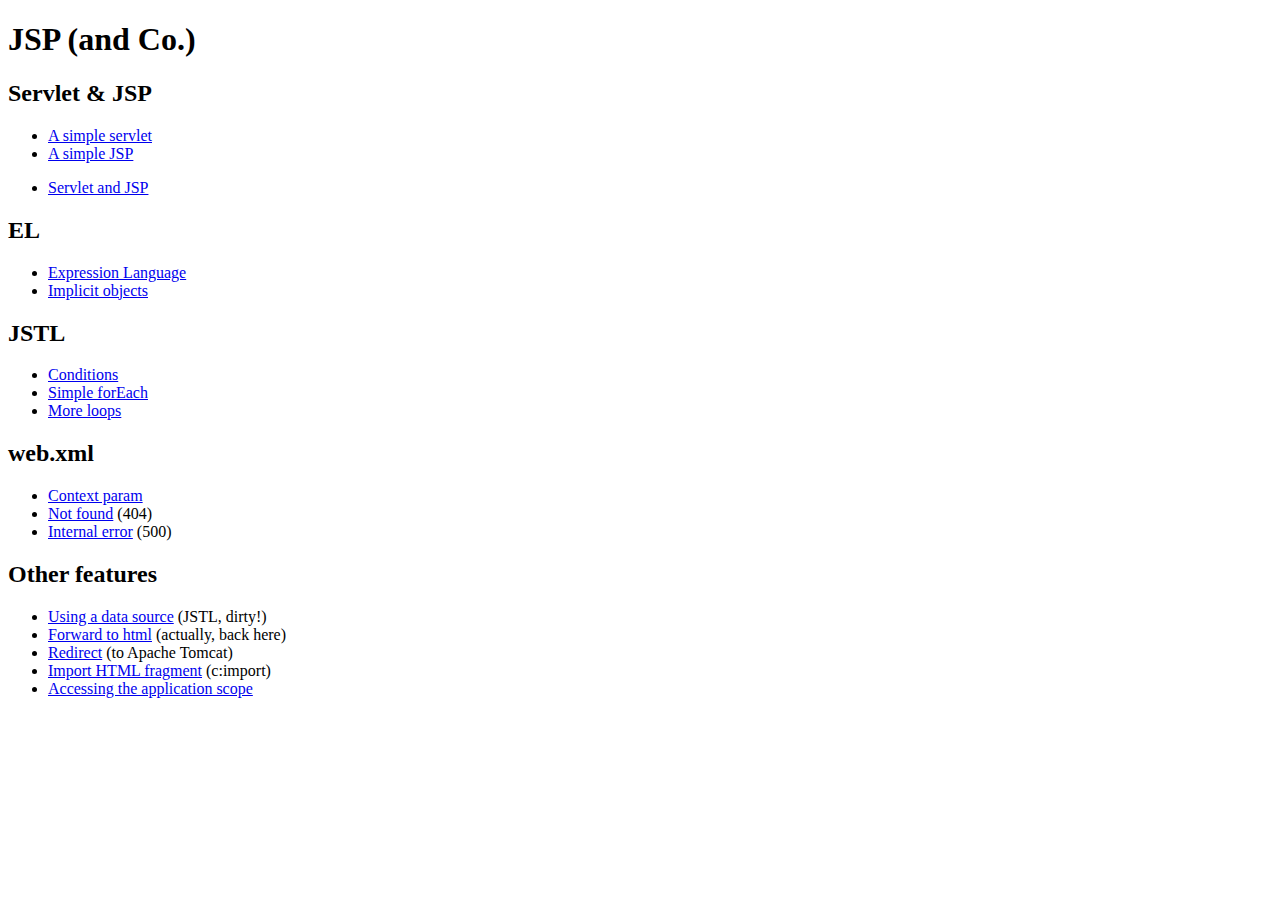
==== src/main/webapp/index.html @ 2a7100c5 "Jakarta - Tomcat 10.1" ====
<!-- 
    Introduction to Jakarta Enterprise Edition - JSP
    https://github.com/egalli64/jeep
 -->
<!DOCTYPE html>
<html lang="en">
<head>
<meta charset="utf-8">
<title>JSP</title>
<link rel="icon" href="data:;base64,=">
<link rel="stylesheet" type="text/css" href="/jeep/css/simple.css">
<base href="/jeep/">
</head>
<body>
    <h1>JSP (and Co.)</h1>

    <h2>Servlet &amp; JSP</h2>
    <ul>
        <li><a href="s02/timer">A simple servlet</a></li>
        <li><a href="s02/timer.jsp">A simple JSP</a></li>
    </ul>
    <ul>
        <li><a href="s03/checker.html">Servlet and JSP</a></li>
    </ul>
    <h2>EL</h2>
    <ul>
        <li><a href="s04/el">Expression Language</a></li>
        <li><a href="/jeep/s05/implicit.html">Implicit objects</a></li>
    </ul>
    <h2>JSTL</h2>
    <ul>
        <li><a href="s07/conditions.html">Conditions</a></li>
        <li><a href="s08/forEachColor.html">Simple forEach</a></li>
        <li><a href="s08/loops">More loops</a></li>
    </ul>
    <h2>web.xml</h2>
    <ul>
        <li><a href="s09/webInfContextParam.jsp">Context param</a></li>
        <li><a href="s09/eror">Not found</a> (404)</li>
        <li><a href="s09/error">Internal error</a> (500)</li>
    </ul>

    <h2>Other features</h2>
    <ul>
        <li><a href="s10/coders.jsp">Using a data source</a> (JSTL, dirty!)</li>
        <li><a href="s11/forwardHome.jsp">Forward to html</a> (actually, back here)</li>
        <li><a href="s11/redirectTomcat.jsp">Redirect</a> (to Apache Tomcat)</li>
        <li><a href="s11/import.jsp">Import HTML fragment</a> (c:import)</li>
        <li><a href="s11/appScope.jsp">Accessing the application scope</a></li>
    </ul>
</body>
</html>
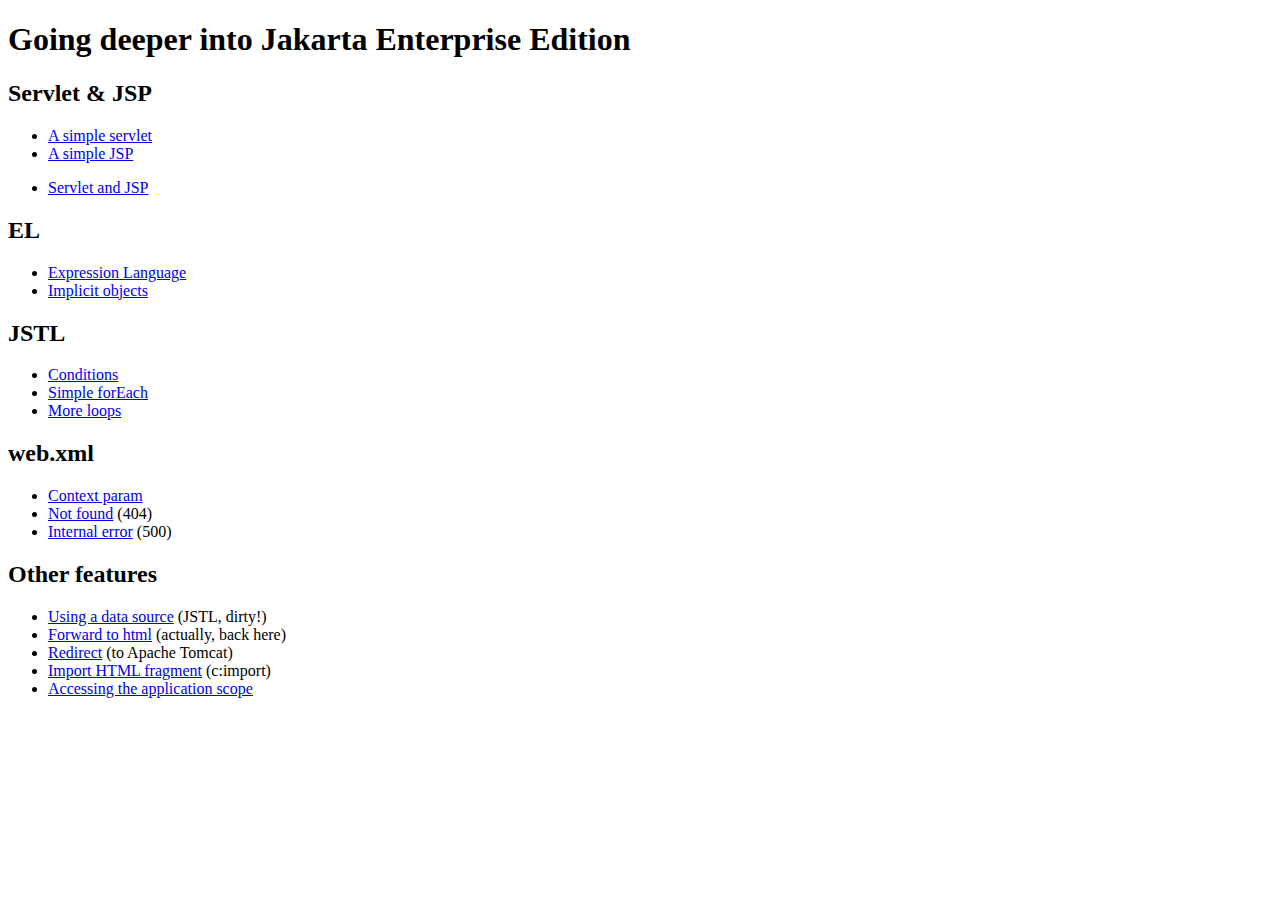
==== commit c942e5a1: "clarify" ====
--- a/src/main/webapp/index.html
+++ b/src/main/webapp/index.html
@@ -7,12 +7,12 @@
 <head>
 <meta charset="utf-8">
 <title>JSP</title>
-<link rel="icon" href="data:;base64,=">
-<link rel="stylesheet" type="text/css" href="/jeep/css/simple.css">
-<base href="/jeep/">
+<base href="/jeex/">
+<link rel="icon" href="data:image/x-icon;,">
+<link rel="stylesheet" type="text/css" href="css/simple.css">
 </head>
 <body>
-    <h1>JSP (and Co.)</h1>
+    <h1>Going deeper into Jakarta Enterprise Edition</h1>
 
     <h2>Servlet &amp; JSP</h2>
     <ul>
@@ -43,10 +43,10 @@
     <h2>Other features</h2>
     <ul>
         <li><a href="s10/coders.jsp">Using a data source</a> (JSTL, dirty!)</li>
-        <li><a href="s11/forwardHome.jsp">Forward to html</a> (actually, back here)</li>
-        <li><a href="s11/redirectTomcat.jsp">Redirect</a> (to Apache Tomcat)</li>
-        <li><a href="s11/import.jsp">Import HTML fragment</a> (c:import)</li>
-        <li><a href="s11/appScope.jsp">Accessing the application scope</a></li>
+        <li><a href="s12/forwardHome.jsp">Forward to html</a> (actually, back here)</li>
+        <li><a href="s12/redirectTomcat.jsp">Redirect</a> (to Apache Tomcat)</li>
+        <li><a href="s12/import.jsp">Import HTML fragment</a> (c:import)</li>
+        <li><a href="s12/appScope.jsp">Accessing the application scope</a></li>
     </ul>
 </body>
 </html>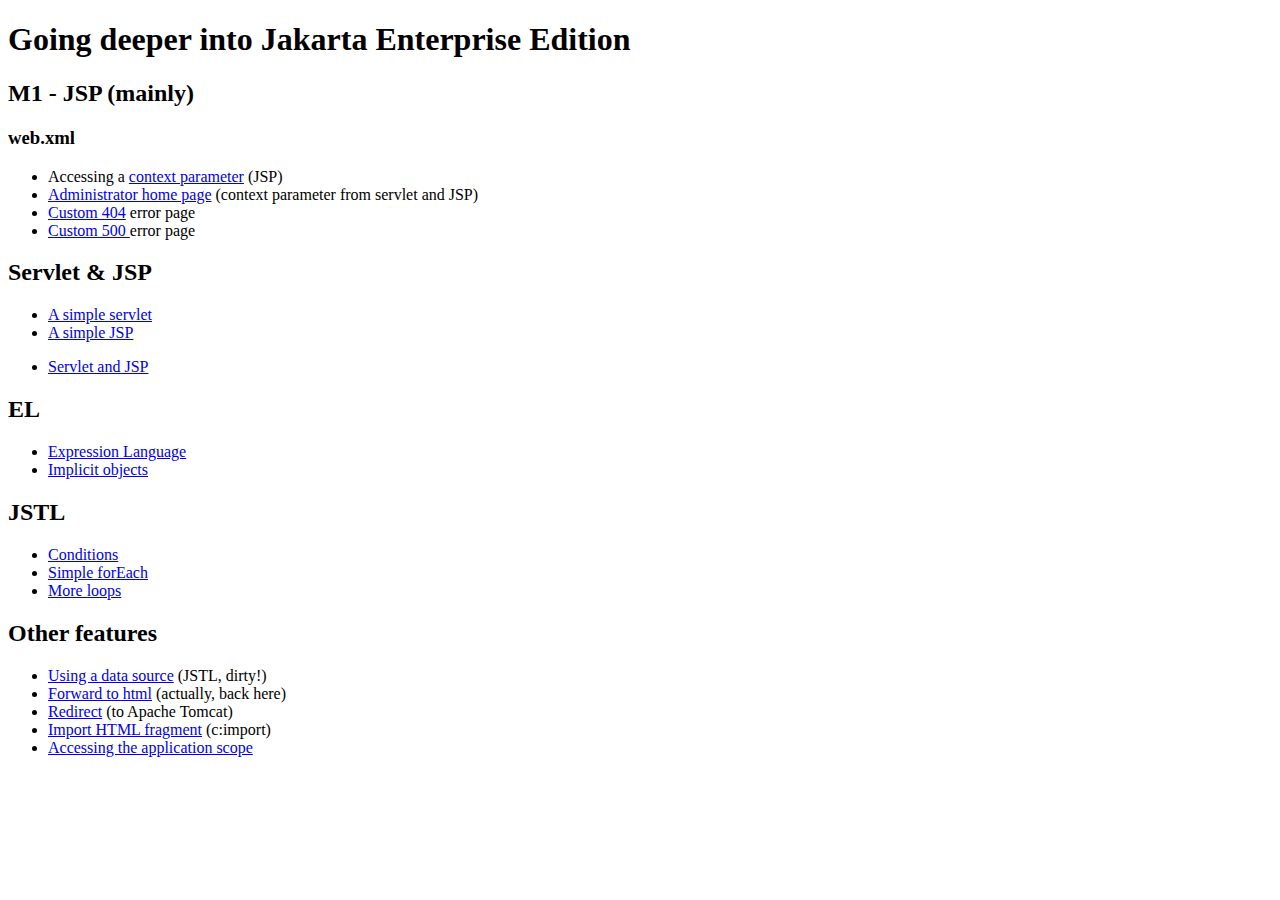
==== commit 268fdc63: "merge" ====
--- a/src/main/webapp/index.html
+++ b/src/main/webapp/index.html
@@ -1,18 +1,27 @@
 <!-- 
-    Introduction to Jakarta Enterprise Edition - JSP
-    https://github.com/egalli64/jeep
+    Going deeper into Jakarta Enterprise Edition
+    https://github.com/egalli64/jeex
  -->
 <!DOCTYPE html>
 <html lang="en">
 <head>
 <meta charset="utf-8">
-<title>JSP</title>
+<title>JEE +</title>
 <base href="/jeex/">
 <link rel="icon" href="data:image/x-icon;,">
 <link rel="stylesheet" type="text/css" href="css/simple.css">
 </head>
 <body>
     <h1>Going deeper into Jakarta Enterprise Edition</h1>
+
+    <h2>M1 - JSP (mainly)</h2>
+    <h3>web.xml</h3>
+    <ul>
+        <li>Accessing a <a href="m1/s2/context.jsp">context parameter</a> (JSP)</li>
+        <li><a href="m1/s2/admin">Administrator home page</a> (context parameter from servlet and JSP)</li>
+        <li><a href="m1/s2/eror">Custom 404</a> error page</li>
+        <li><a href="m1/s2/error">Custom 500 </a> error page</li>
+    </ul>
 
     <h2>Servlet &amp; JSP</h2>
     <ul>
@@ -33,12 +42,6 @@
         <li><a href="s08/forEachColor.html">Simple forEach</a></li>
         <li><a href="s08/loops">More loops</a></li>
     </ul>
-    <h2>web.xml</h2>
-    <ul>
-        <li><a href="s09/webInfContextParam.jsp">Context param</a></li>
-        <li><a href="s09/eror">Not found</a> (404)</li>
-        <li><a href="s09/error">Internal error</a> (500)</li>
-    </ul>
 
     <h2>Other features</h2>
     <ul>
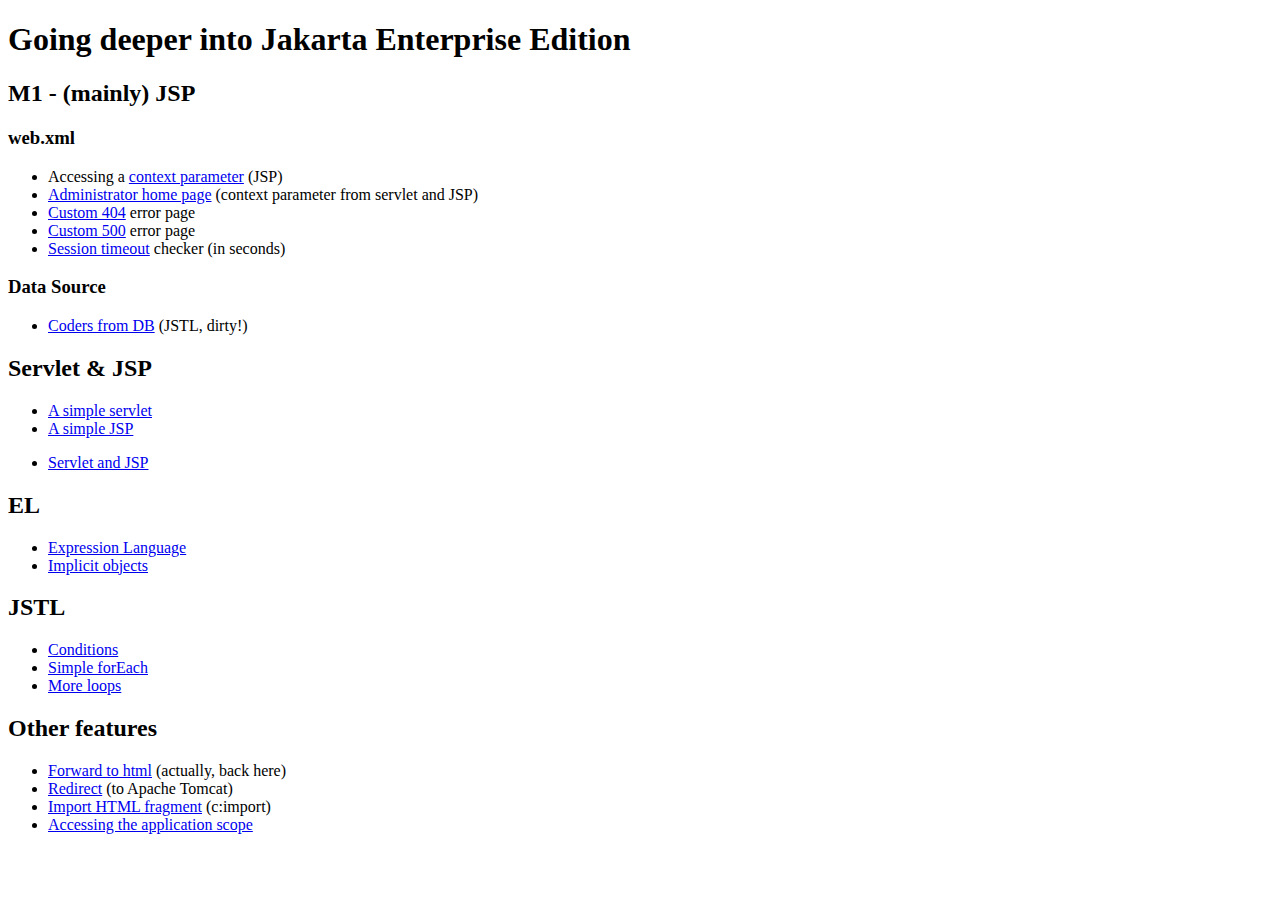
==== commit 33dc99bc: "merge" ====
--- a/src/main/webapp/index.html
+++ b/src/main/webapp/index.html
@@ -14,14 +14,21 @@
 <body>
     <h1>Going deeper into Jakarta Enterprise Edition</h1>
 
-    <h2>M1 - JSP (mainly)</h2>
+    <h2>M1 - (mainly) JSP</h2>
     <h3>web.xml</h3>
     <ul>
         <li>Accessing a <a href="m1/s2/context.jsp">context parameter</a> (JSP)</li>
         <li><a href="m1/s2/admin">Administrator home page</a> (context parameter from servlet and JSP)</li>
         <li><a href="m1/s2/eror">Custom 404</a> error page</li>
-        <li><a href="m1/s2/error">Custom 500 </a> error page</li>
+        <li><a href="m1/s2/error">Custom 500</a> error page</li>
+        <li><a href="m1/s2/timeout">Session timeout</a> checker (in seconds)</li>
     </ul>
+
+    <h3>Data Source</h3>
+    <ul>
+        <li><a href="m1/s3/coders.jsp">Coders from DB</a> (JSTL, dirty!)</li>
+    </ul>
+
 
     <h2>Servlet &amp; JSP</h2>
     <ul>
@@ -45,7 +52,6 @@
 
     <h2>Other features</h2>
     <ul>
-        <li><a href="s10/coders.jsp">Using a data source</a> (JSTL, dirty!)</li>
         <li><a href="s12/forwardHome.jsp">Forward to html</a> (actually, back here)</li>
         <li><a href="s12/redirectTomcat.jsp">Redirect</a> (to Apache Tomcat)</li>
         <li><a href="s12/import.jsp">Import HTML fragment</a> (c:import)</li>
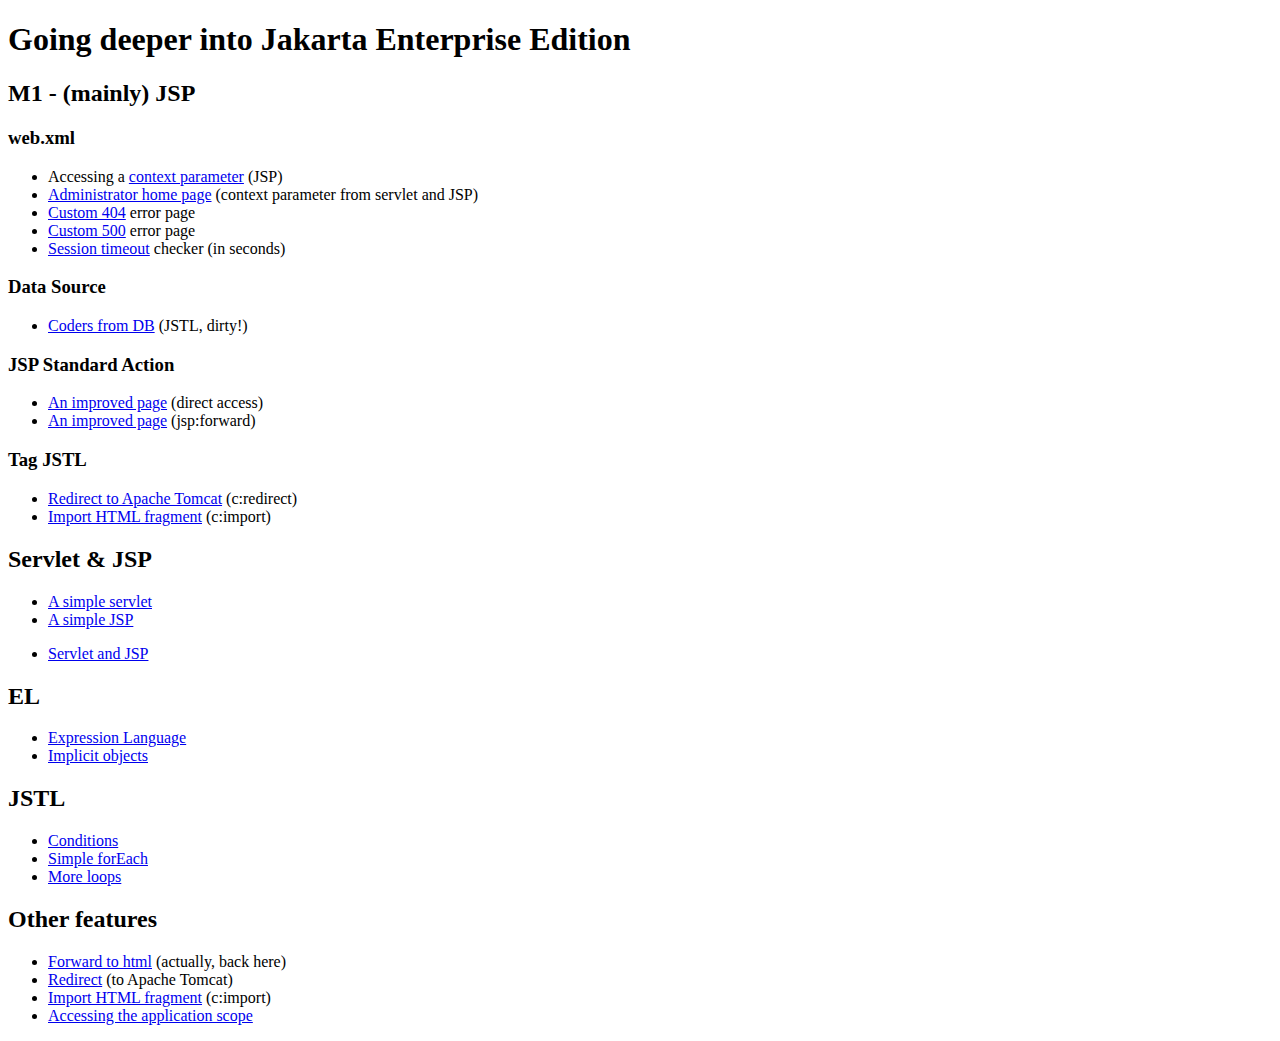
==== commit 3ffe42fe: "merge" ====
--- a/src/main/webapp/index.html
+++ b/src/main/webapp/index.html
@@ -27,6 +27,18 @@
     <h3>Data Source</h3>
     <ul>
         <li><a href="m1/s3/coders.jsp">Coders from DB</a> (JSTL, dirty!)</li>
+    </ul>
+
+    <h3>JSP Standard Action</h3>
+    <ul>
+        <li><a href="m1/s4/version2.jsp">An improved page</a> (direct access)</li>
+        <li><a href="m1/s4/obsolete.jsp">An improved page</a> (jsp:forward)</li>
+    </ul>
+
+    <h3>Tag JSTL</h3>
+    <ul>
+        <li><a href="m1/s4/redirect.jsp">Redirect to Apache Tomcat</a> (c:redirect)</li>
+        <li><a href="m1/s4/import.jsp">Import HTML fragment</a> (c:import)</li>
     </ul>
 
 
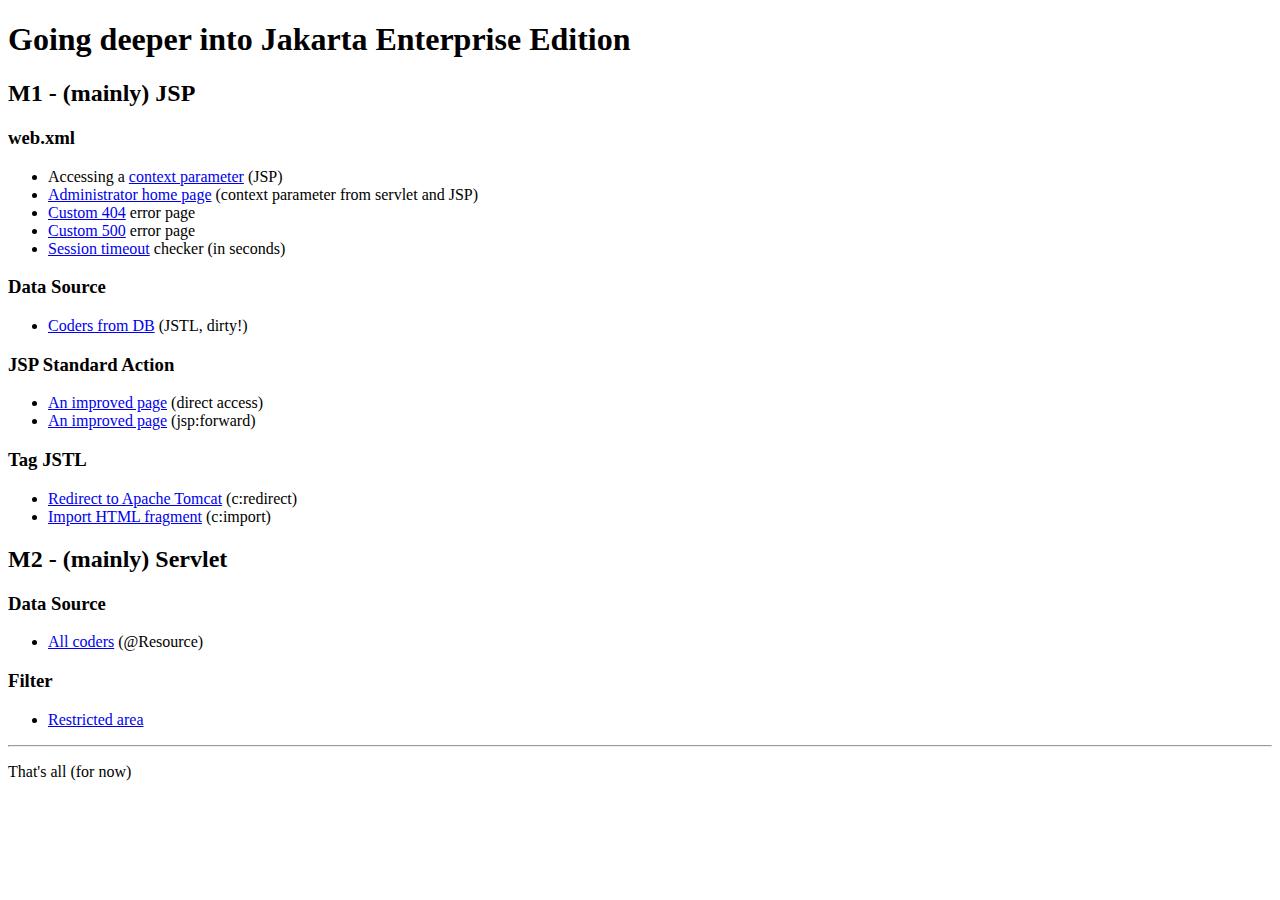
==== commit a9031225: "merge" ====
--- a/src/main/webapp/index.html
+++ b/src/main/webapp/index.html
@@ -17,7 +17,8 @@
     <h2>M1 - (mainly) JSP</h2>
     <h3>web.xml</h3>
     <ul>
-        <li>Accessing a <a href="m1/s2/context.jsp">context parameter</a> (JSP)</li>
+        <li>Accessing a <a href="m1/s2/context.jsp">context parameter</a> (JSP)
+        </li>
         <li><a href="m1/s2/admin">Administrator home page</a> (context parameter from servlet and JSP)</li>
         <li><a href="m1/s2/eror">Custom 404</a> error page</li>
         <li><a href="m1/s2/error">Custom 500</a> error page</li>
@@ -41,33 +42,18 @@
         <li><a href="m1/s4/import.jsp">Import HTML fragment</a> (c:import)</li>
     </ul>
 
-
-    <h2>Servlet &amp; JSP</h2>
+    <h2 id="m2">M2 - (mainly) Servlet</h2>
+    <h3>Data Source</h3>
     <ul>
-        <li><a href="s02/timer">A simple servlet</a></li>
-        <li><a href="s02/timer.jsp">A simple JSP</a></li>
-    </ul>
-    <ul>
-        <li><a href="s03/checker.html">Servlet and JSP</a></li>
-    </ul>
-    <h2>EL</h2>
-    <ul>
-        <li><a href="s04/el">Expression Language</a></li>
-        <li><a href="/jeep/s05/implicit.html">Implicit objects</a></li>
-    </ul>
-    <h2>JSTL</h2>
-    <ul>
-        <li><a href="s07/conditions.html">Conditions</a></li>
-        <li><a href="s08/forEachColor.html">Simple forEach</a></li>
-        <li><a href="s08/loops">More loops</a></li>
+        <li><a href="m2/s2/coders">All coders</a> (@Resource)</li>
     </ul>
 
-    <h2>Other features</h2>
+    <h3>Filter</h3>
     <ul>
-        <li><a href="s12/forwardHome.jsp">Forward to html</a> (actually, back here)</li>
-        <li><a href="s12/redirectTomcat.jsp">Redirect</a> (to Apache Tomcat)</li>
-        <li><a href="s12/import.jsp">Import HTML fragment</a> (c:import)</li>
-        <li><a href="s12/appScope.jsp">Accessing the application scope</a></li>
+        <li><a href="m2/s3/index.jsp">Restricted area</a></li>
     </ul>
+    
+    <hr>
+    <p>That's all (for now)</p>
 </body>
 </html>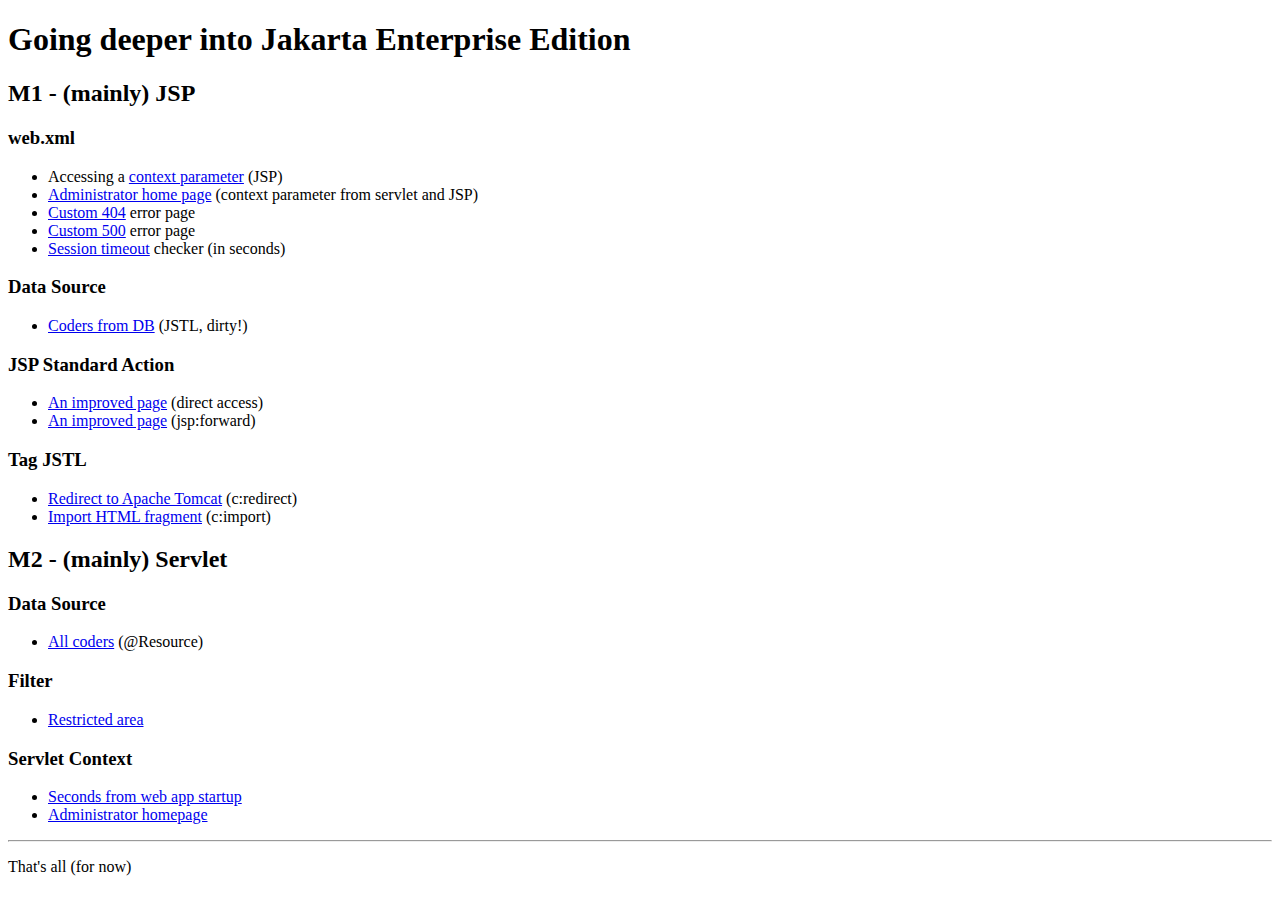
==== commit 735c6a61: "merge" ====
--- a/src/main/webapp/index.html
+++ b/src/main/webapp/index.html
@@ -52,6 +52,13 @@
     <ul>
         <li><a href="m2/s3/index.jsp">Restricted area</a></li>
     </ul>
+
+    <h3>Servlet Context</h3>
+    <ul>
+        <li><a href="m2/s4/delta">Seconds from web app startup</a></li>
+        <li><a href="m2/s4/admin">Administrator homepage</a></li>
+    </ul>
+
     
     <hr>
     <p>That's all (for now)</p>
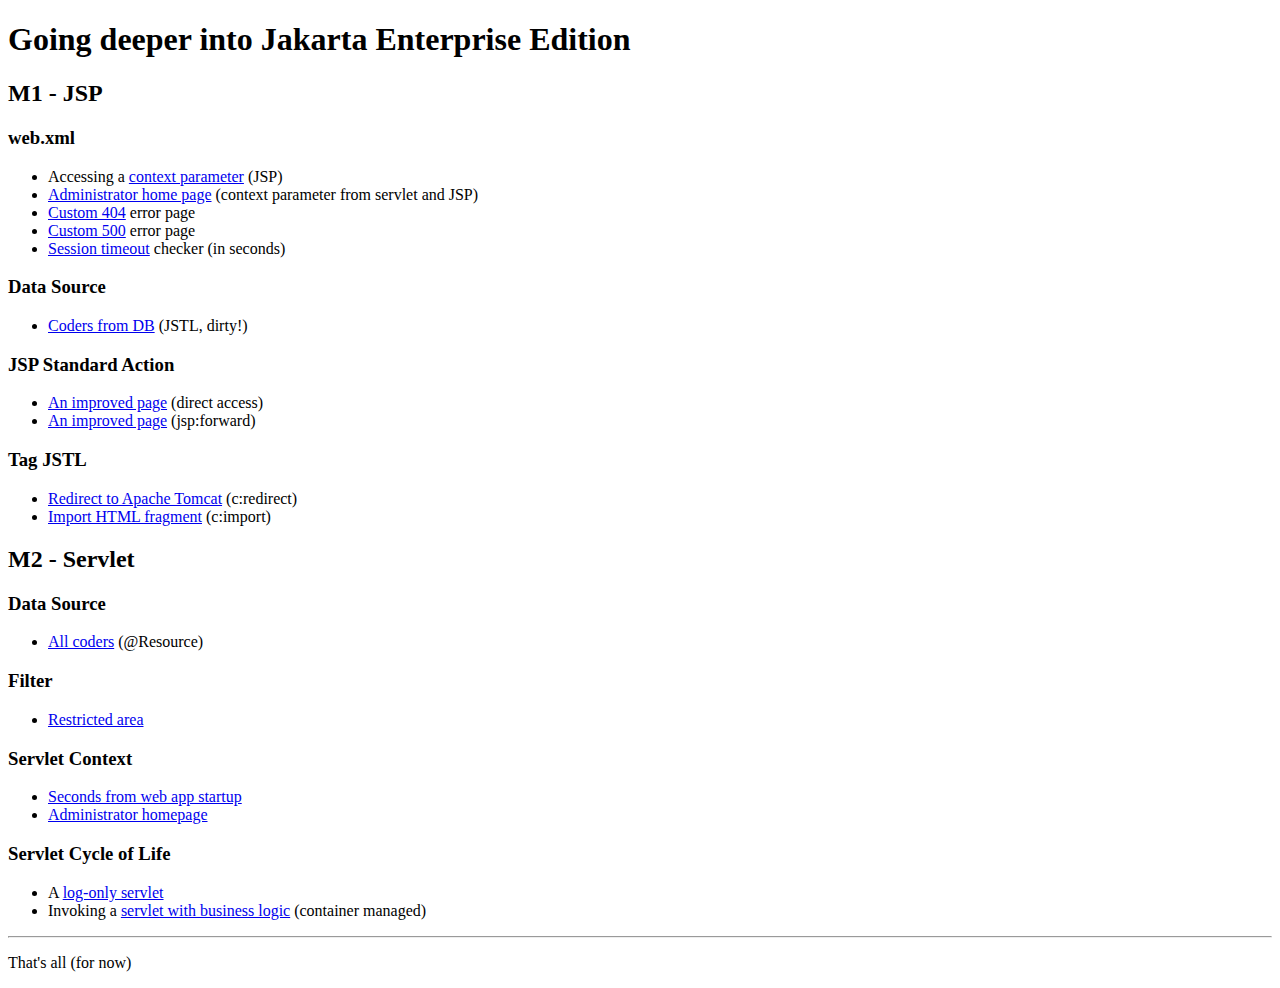
==== commit 7d8c90c9: "minor fiddling" ====
--- a/src/main/webapp/index.html
+++ b/src/main/webapp/index.html
@@ -14,7 +14,7 @@
 <body>
     <h1>Going deeper into Jakarta Enterprise Edition</h1>
 
-    <h2>M1 - (mainly) JSP</h2>
+    <h2>M1 - JSP</h2>
     <h3>web.xml</h3>
     <ul>
         <li>Accessing a <a href="m1/s2/context.jsp">context parameter</a> (JSP)
@@ -42,7 +42,7 @@
         <li><a href="m1/s4/import.jsp">Import HTML fragment</a> (c:import)</li>
     </ul>
 
-    <h2 id="m2">M2 - (mainly) Servlet</h2>
+    <h2 id="m2">M2 - Servlet</h2>
     <h3>Data Source</h3>
     <ul>
         <li><a href="m2/s2/coders">All coders</a> (@Resource)</li>
@@ -59,7 +59,12 @@
         <li><a href="m2/s4/admin">Administrator homepage</a></li>
     </ul>
 
-    
+    <h3>Servlet Cycle of Life</h3>
+    <ul>
+        <li>A <a href="m2/s5/life">log-only servlet</a></li>
+        <li>Invoking a <a href="m2/s5/checker.html">servlet with business logic</a> (container managed)</li>
+    </ul>
+
     <hr>
     <p>That's all (for now)</p>
 </body>
